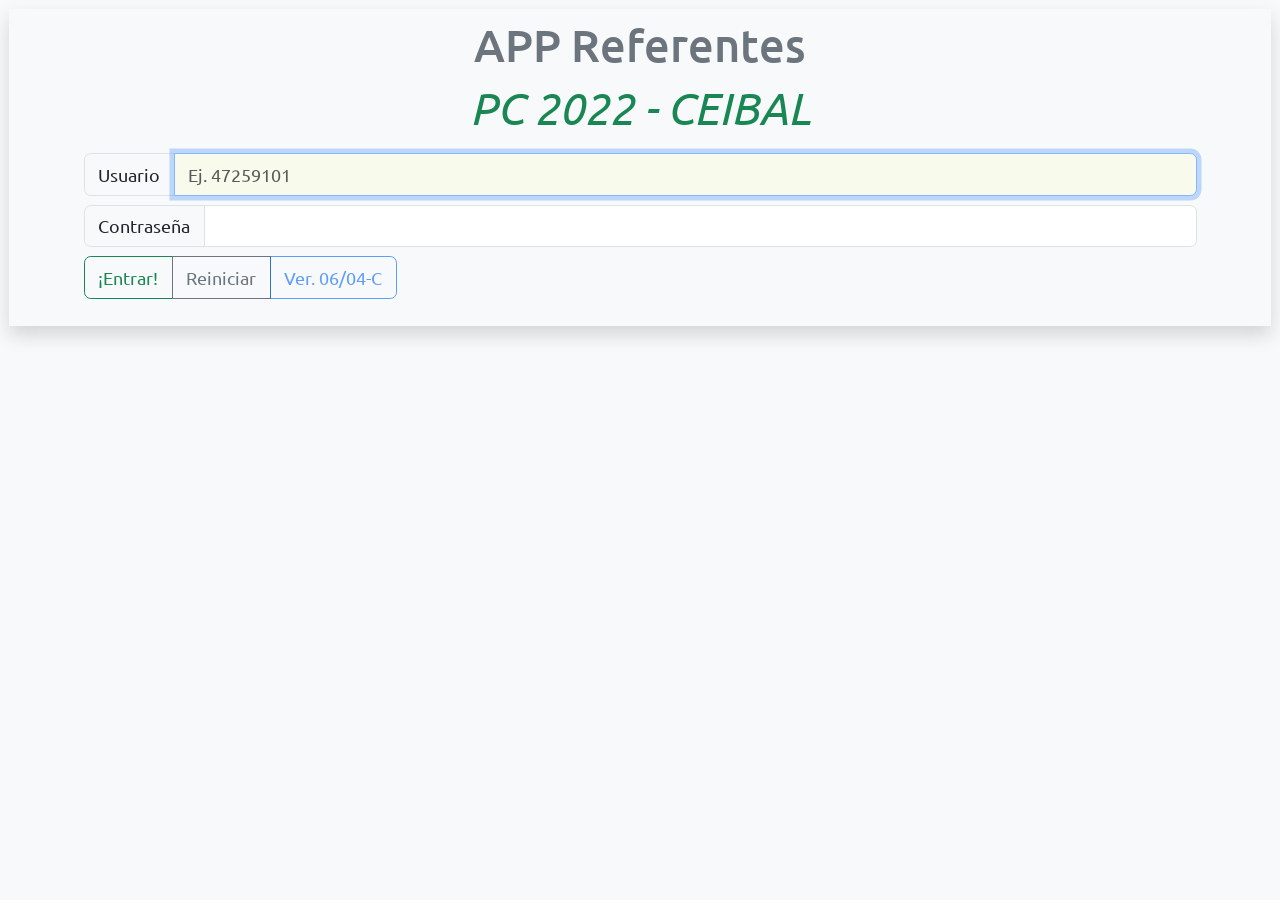
==== certificadospc.html @ 89009914 "Add files via upload" ====
<!DOCTYPE html>
<html>
<head>
 <meta charset="utf-8">
 <meta http-equiv="X-UA-Compatible" content="IE=edge">
 <meta name="viewport" content="width=device-width, initial-scale=1">

 <meta name="theme-color" content="#f8f9fa">
 <meta name="MobileOptimized" content="width">
 <meta name="HandheldFriendly" content="true">
 <meta name="apple-mobile-web-app-capable" content="yes">
 <meta name="apple-mobile-web-app-status-bar-style" content="black-translucent">

 <meta name="description" content="Pensamiento Computacional – CEIBAL, Uruguay 2022">
 <title>APP Referentes PC 2022 - CEIBAL</title>

 <link href="https://cdn.jsdelivr.net/npm/bootstrap@5.1.3/dist/css/bootstrap.min.css" rel="stylesheet" integrity="sha384-1BmE4kWBq78iYhFldvKuhfTAU6auU8tT94WrHftjDbrCEXSU1oBoqyl2QvZ6jIW3" crossorigin="anonymous">
 <link href="https://fonts.googleapis.com/css2?family=Ubuntu&display=swap" rel="stylesheet">
 <link rel="stylesheet" href="css/Ao43mcZas.css">
 <link rel="stylesheet" href="css/jquery-ui.min.css">

 <link rel="shortcut icon" type="image/png" href="./img/icon_128.png">
 <link rel="apple-touch-icon" href="./img/icon_128.png">
 <link rel="apple-touch-startup-image" href="./img/icon_128.png">

</head>
<body style="" class="m-2 p-2 bg-light shadow" >
  <div id="menuNavegacion"></div>
  
 <div class="container">
 <div class="row"> <div class="col-12 m-1"> <div id="area_primera"> 
   <a href="https://pensamientocomputacionalceibal.github.io/certificados/" class="btn btn-outline-success m-1" role="button" target="_blank">Página de certificados PC (de acceso público), <strong>para copiar y pegar</strong>: <i>https://pensamientocomputacionalceibal.github.io/<strong>certificados</strong></i></a>
 </div> </div> </div>
 <div class="row"> <div class="col-12 m-1"> <div id="area_segunda"> <center>
   <iframe src="https://pensamientocomputacionalceibal.github.io/certificados/" width="99%" height="450px"></iframe> </center>
 </div> </div> </div>

 </div>

 <script src="https://cdn.jsdelivr.net/npm/bootstrap@5.1.3/dist/js/bootstrap.bundle.min.js" integrity="sha384-ka7Sk0Gln4gmtz2MlQnikT1wXgYsOg+OMhuP+IlRH9sENBO0LRn5q+8nbTov4+1p" crossorigin="anonymous"></script>
 <script src="https://ajax.googleapis.com/ajax/libs/jquery/3.6.0/jquery.min.js"></script>
 <script src="js/jquery-ui.min.js"></script>
 <script type="text/javascript" src="js/Vid349dsñlx.js" ></script>

</body>
</html>
---- css/Ao43mcZas.css ----
* { font-family: 'Ubuntu', sans-serif; font-size: 18px; }
input:focus { background: #F8FAEB!important; }
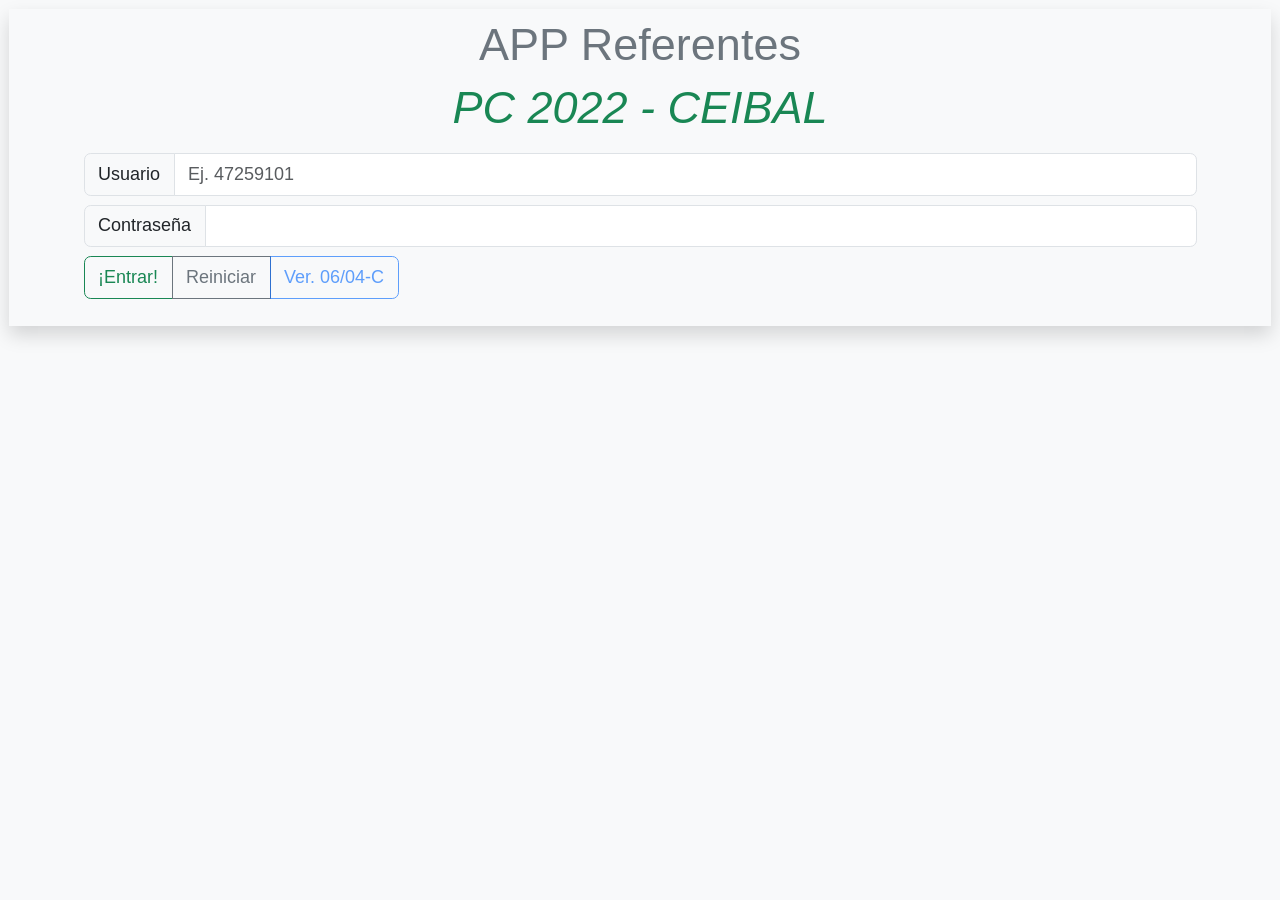
==== commit d23ae897: "Add files via upload" ====
--- a/certificadospc.html
+++ b/certificadospc.html
@@ -29,10 +29,10 @@
   
  <div class="container">
  <div class="row"> <div class="col-12 m-1"> <div id="area_primera"> 
-   <a href="https://pensamientocomputacionalceibal.github.io/certificados/" class="btn btn-outline-success m-1" role="button" target="_blank">Página de certificados PC (de acceso público), <strong>para copiar y pegar</strong>: <i>https://pensamientocomputacionalceibal.github.io/<strong>certificados</strong></i></a>
+   <a href="https://pensamientocomputacionalceibal.github.io/certificados/" class="btn btn-outline-success m-1" role="button" target="_blank">https://pensamientocomputacionalceibal.github.io/certificados</a>
  </div> </div> </div>
  <div class="row"> <div class="col-12 m-1"> <div id="area_segunda"> <center>
-   <iframe src="https://pensamientocomputacionalceibal.github.io/certificados/" width="99%" height="450px"></iframe> </center>
+   <iframe src="Acceder a la página de certificados" width="99%" height="450px"></iframe> </center>
  </div> </div> </div>
 
  </div>
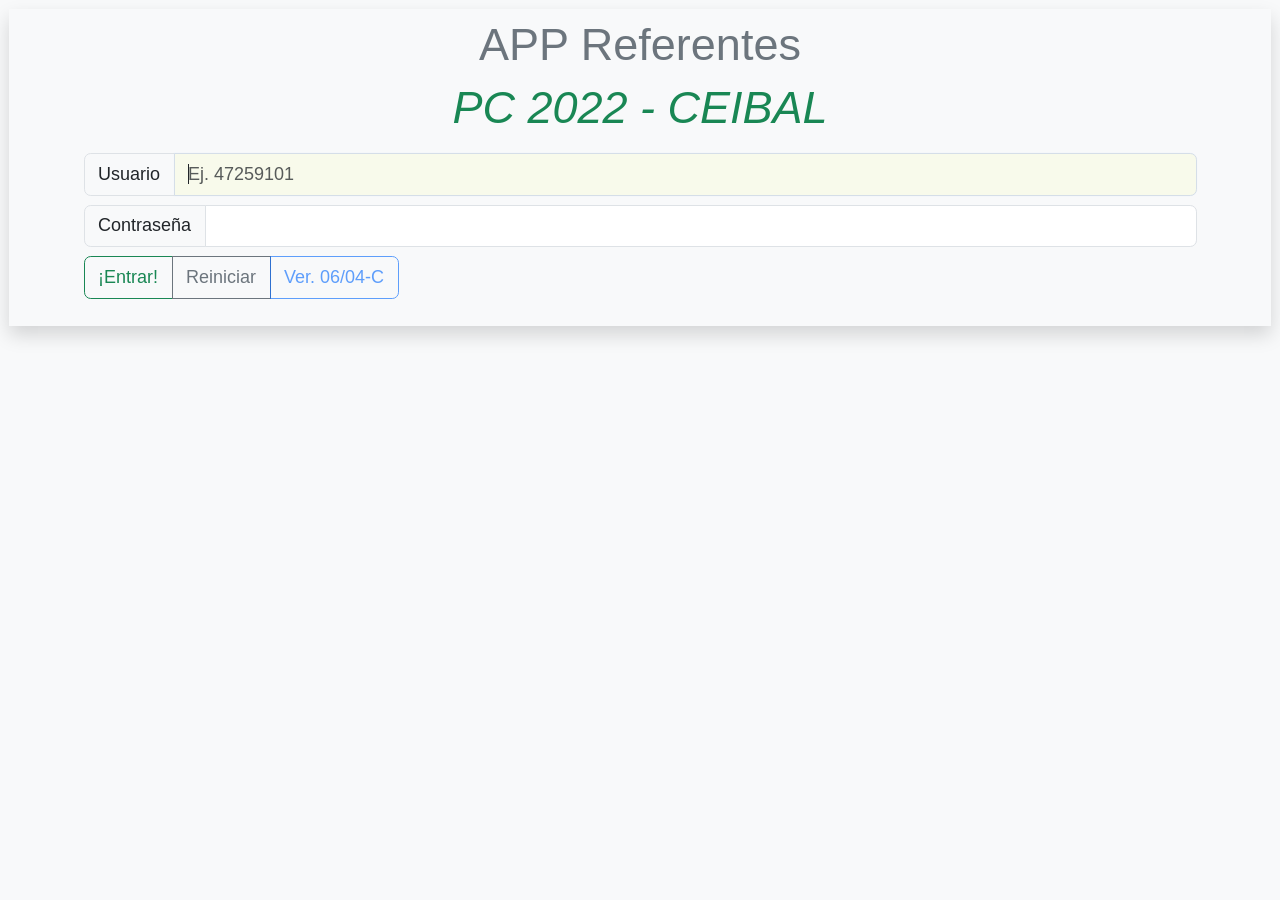
==== commit 0ca68872: "Add files via upload" ====
--- a/certificadospc.html
+++ b/certificadospc.html
@@ -29,10 +29,10 @@
   
  <div class="container">
  <div class="row"> <div class="col-12 m-1"> <div id="area_primera"> 
-   <a href="https://pensamientocomputacionalceibal.github.io/certificados/" class="btn btn-outline-success m-1" role="button" target="_blank">https://pensamientocomputacionalceibal.github.io/certificados</a>
+   <a href="https://pensamientocomputacionalceibal.github.io/certificados/" class="btn btn-outline-success m-1" role="button" target="_blank">Acceder a la página de certificados</a>
  </div> </div> </div>
  <div class="row"> <div class="col-12 m-1"> <div id="area_segunda"> <center>
-   <iframe src="Acceder a la página de certificados" width="99%" height="450px"></iframe> </center>
+   <iframe src="https://pensamientocomputacionalceibal.github.io/certificados/" width="99%" height="450px"></iframe> </center>
  </div> </div> </div>
 
  </div>
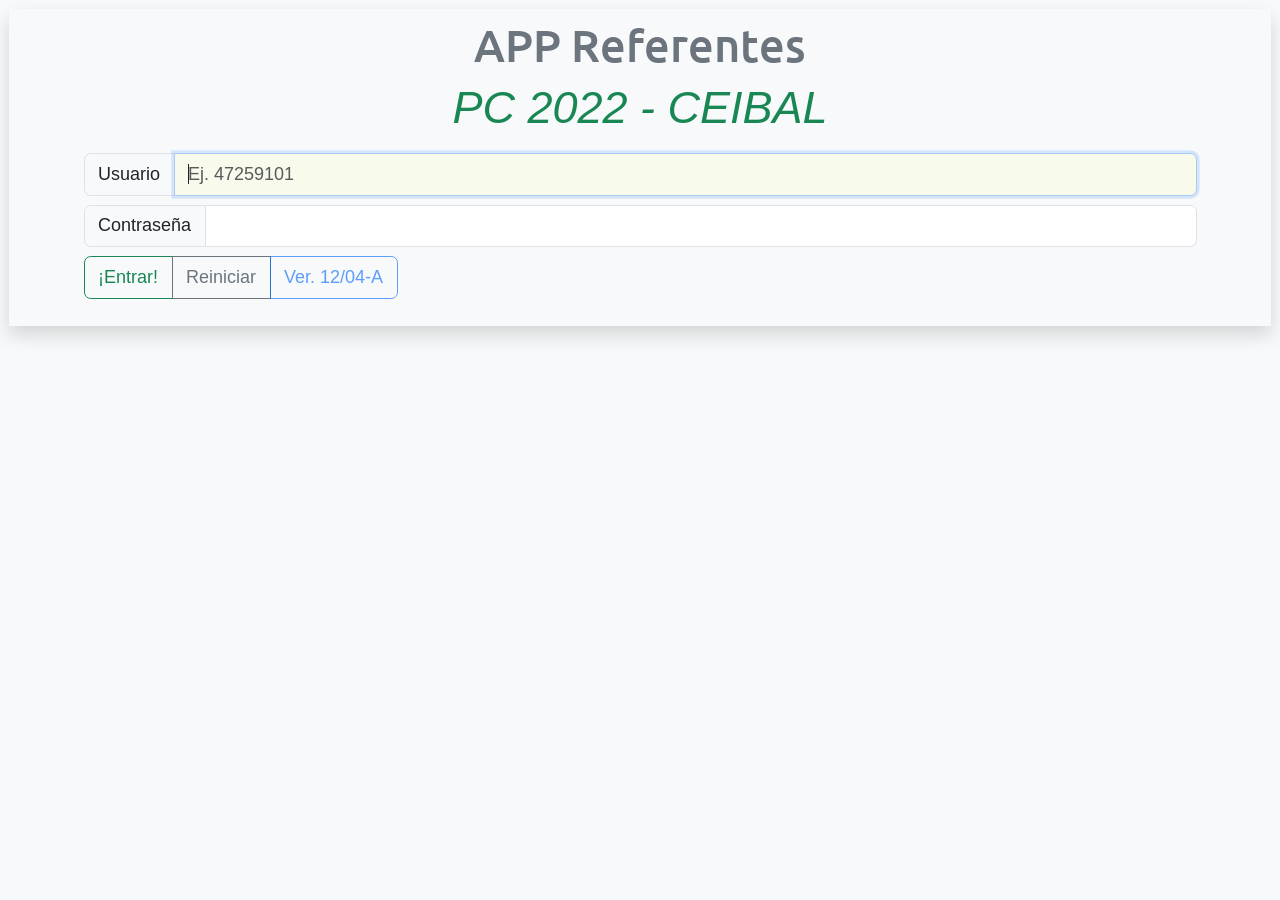
==== commit e4a7912d: "Add files via upload" ====
--- a/certificadospc.html
+++ b/certificadospc.html
@@ -29,7 +29,9 @@
   
  <div class="container">
  <div class="row"> <div class="col-12 m-1"> <div id="area_primera"> 
-   <a href="https://pensamientocomputacionalceibal.github.io/certificados/" class="btn btn-outline-success m-1" role="button" target="_blank">Acceder a la página de certificados</a>
+   <a href="https://pensamientocomputacionalceibal.github.io/certificados/" class="btn btn-outline-success m-1" role="button" target="_blank">Acceder a la página de certificados total</a>
+   <a href="https://pensamientocomputacionalceibal.github.io/certPC2021/" class="btn btn-outline-success m-1" role="button" target="_blank">Certificados de participación en Pensamiento Computacional 2021</a>
+   <a href="https://pensamientocomputacionalceibal.github.io/bebras2021_certificados/" class="btn btn-outline-success m-1" role="button" target="_blank">Certificados de participación en Bebras 2021</a>
  </div> </div> </div>
  <div class="row"> <div class="col-12 m-1"> <div id="area_segunda"> <center>
    <iframe src="https://pensamientocomputacionalceibal.github.io/certificados/" width="99%" height="450px"></iframe> </center>
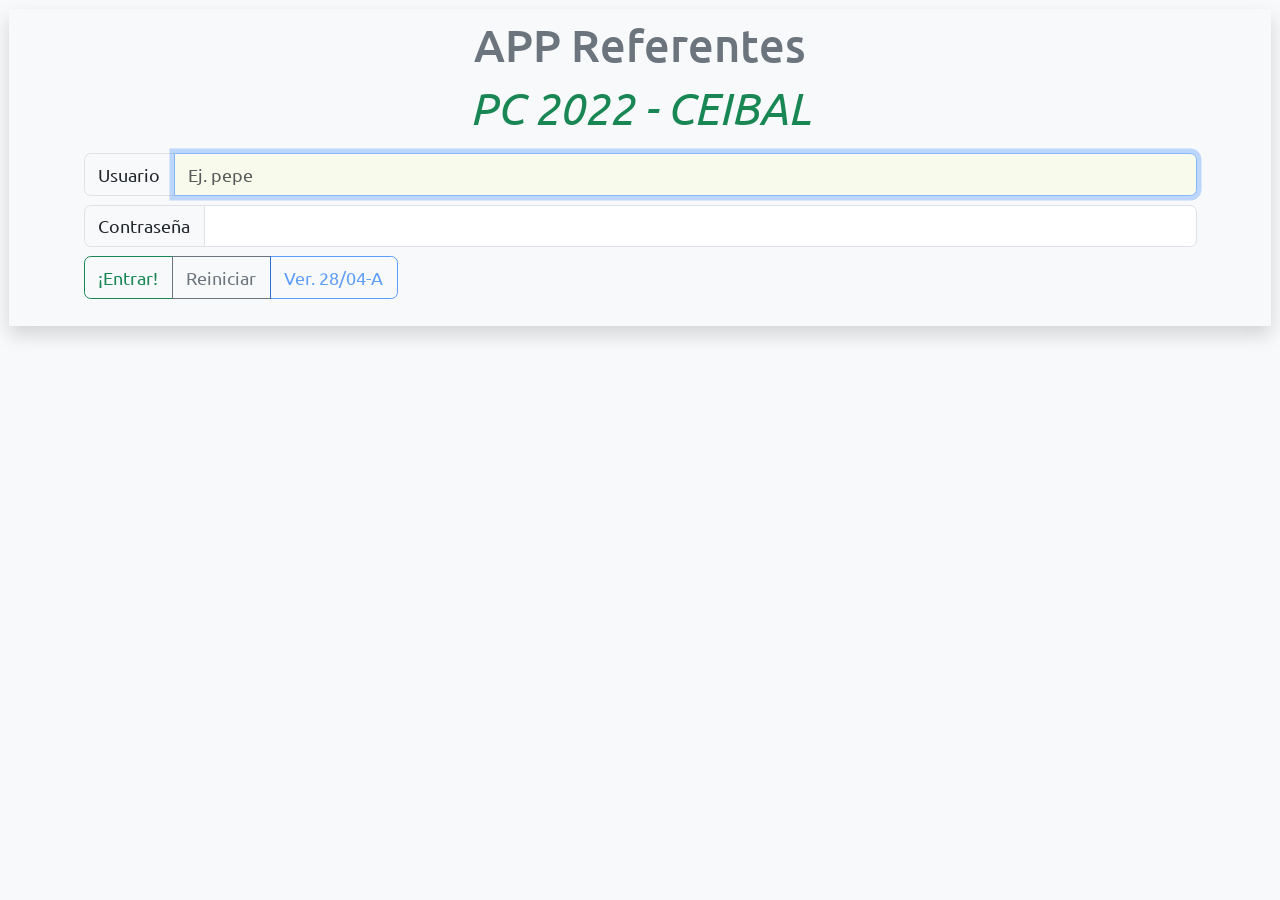
==== commit b33fc7e4: "Add files via upload" ====
--- a/certificadospc.html
+++ b/certificadospc.html
@@ -28,10 +28,31 @@
   <div id="menuNavegacion"></div>
   
  <div class="container">
- <div class="row"> <div class="col-12 m-1"> <div id="area_primera"> 
+ <div class="row"> <div class="col-12 m-1"> <div id="area_primera">
    <a href="https://pensamientocomputacionalceibal.github.io/certificados/" class="btn btn-outline-success m-1" role="button" target="_blank">Acceder a la página de certificados total</a>
    <a href="https://pensamientocomputacionalceibal.github.io/certPC2021/" class="btn btn-outline-success m-1" role="button" target="_blank">Certificados de participación en Pensamiento Computacional 2021</a>
    <a href="https://pensamientocomputacionalceibal.github.io/bebras2021_certificados/" class="btn btn-outline-success m-1" role="button" target="_blank">Certificados de participación en Bebras 2021</a>
+<!--
+   <div class="alert alert-secondary" role="alert">
+   <div class="accordion accordion-flush" id="accordionFlushExample">
+
+   <div class="accordion-item">
+    <h2 class="accordion-header" id="flush-headingOne">
+    <button class="accordion-button collapsed" type="button" data-bs-toggle="collapse" data-bs-target="#flush-collapseOne" aria-expanded="false" aria-controls="flush-collapseOne">Certificados para estudiantes</button> </h2>
+    <div id="flush-collapseOne" class="accordion-collapse collapse" aria-labelledby="flush-headingOne" data-bs-parent="#accordionFlushExample">
+    <div class="accordion-body">
+     <p>Una vez registrada la capacitación, debes <strong>solicitarle a la docente de aula</strong> u autoridad competente, el <strong>listado de estudiantes</strong> que han participado. Este listado debe incluir: su <strong>nombre completo</strong> y <strong>documento de identidad</strong> (sin punto ni guiones).</p>
+     <p>Con la lista de participantes, debes completar la <a href="https://docs.google.com/spreadsheets/d/1QldXHA7d3uK1_fXMyrhF3p9UO9-_MGduVGLy8fScmnw/edit#gid=0" target="_blank">siguiente hoja de cálculo</a>. Ten en cuenta que:</p>
+     <ul>
+       <li>El <i>“Texto del certificado”</i> debe respetar el modelo sugerido.</li>
+       <li>El <i>“Id del taller”</i> debe ser un <strong>valor simple</strong> e <strong>igual para todos los participantes</strong> de la capacitación específica.</li>
+     </ul>
+     <p>Completada la hoja de cálculo, <strong>puedes compartir el siguiente enlace junto con su <i>“Id del taller”</i></strong>. Los estudiantes o adultos, ingresarán su documento e id para así acceder a su certificado.</p>
+     <p><a href="https://pensamientocomputacionalceibal.github.io/e/" target="_blank">https://pensamientocomputacionalceibal.github.io/e/</a></p>
+     <p><i>Por favor, ¡ten cuidado de no borrar filas ingresadas por otros!</i></p>
+    </div> </div> </div>
+    </div> </div> -->
+
  </div> </div> </div>
  <div class="row"> <div class="col-12 m-1"> <div id="area_segunda"> <center>
    <iframe src="https://pensamientocomputacionalceibal.github.io/certificados/" width="99%" height="450px"></iframe> </center>
